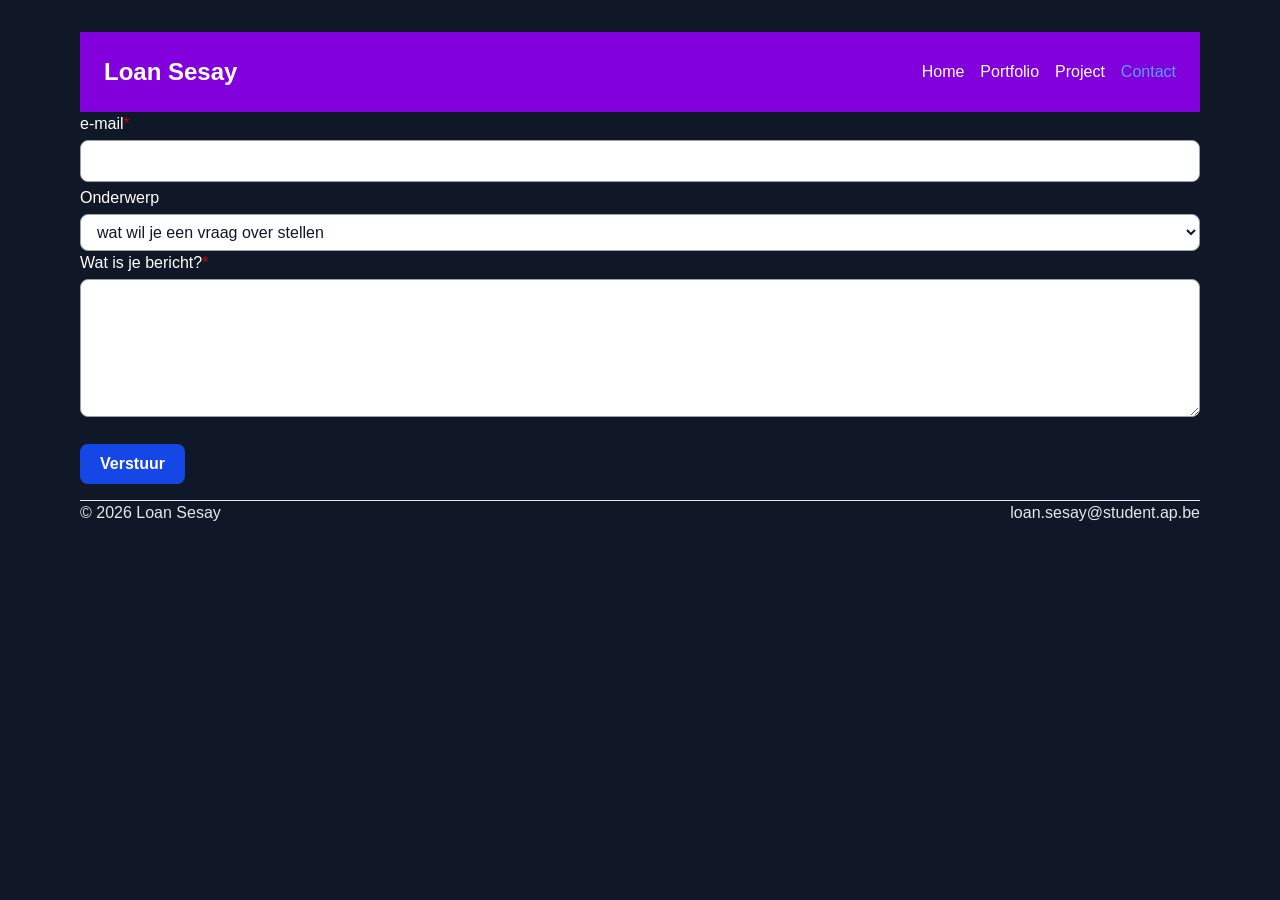
==== contact.html @ ead08856 "The eerste versie van mijn portfolio" ====
<!DOCTYPE html>
<html lang="nl-BE">
<head>
    <meta charset="UTF-8">
    <meta name="viewport" content="width=device-width, initial-scale=1.0">
    <link rel="stylesheet" href="css/tailwind.css">
    <title>Contact - Loan</title>
    <meta name="description" content="Portfolio van Loan Badara Sesay, op dit pagina kan je contact nemen met Loan en enkele vragen stellen of problemen rapporteren.">
</head>
<div class="mx-auto px-4 md:max-w-6xl">
<header class="bg-purple-700 mt-8 flex items-center justify-between p-6">
    <h2 class="font-bold text-2xl">Loan Sesay</h2>
    <input type="checkbox" id="menu-knop" class="peer sr-only">
    <label for="menu-knop" class="cursor-pointer rounded-lg border border-gray-300 px-3 py-2 peer-focus-visible:outline-2 md:hidden">
        <svg viewBox="0 0 24 24" fill="none" xmlns="http://www.w3.org/2000/svg" class="size-5"><g id="SVGRepo_bgCarrier" stroke-width="0"></g><g id="SVGRepo_tracerCarrier" stroke-linecap="round" stroke-linejoin="round"></g><g id="SVGRepo_iconCarrier"> <path d="M4 18L20 18" stroke="#000000" stroke-width="2" stroke-linecap="round"></path> <path d="M4 12L20 12" stroke="#000000" stroke-width="2" stroke-linecap="round"></path> <path d="M4 6L20 6" stroke="#000000" stroke-width="2" stroke-linecap="round"></path> </g></svg>
    </label>
    <nav aria-label="Hoofdmenu" class="hidden w-full peer-checked:block md:block md:w-auto">
        <ul class="flex flex-wrap gap-x-4 gap-6">
            <a href="index.html" class="hover:text-red-400"><li>Home</li></a>
            <a href="portfolio.html" class="hover:text-red-400"><li>Portfolio</li></a>
            <a href="project.html" class="hover:text-red-400"><li>Project</li></a>
            <a href="contact.html" aria-current="page" class="hover:text-red-400 text-blue-400"><li>Contact</li></a>
        </ul>
    </nav>
</header>
<body class="text-white bg-gray-900">
    <form action="#" method="get" class="">
        <p><label for="mail">e-mail<span class="text-red-700" aria-hidden="true">*</span></label><br><input type="email" name="mail" id="email" autocomplete="email" required aria-describedby="mail-hulp" class="mt-1 w-full rounded-lg border border-gray-400 bg-white text-gray-900 px-3 py-2"></p><p id="nummer" class="mt-1 text-sm text-gray-600"></p>
        
        <p><label for="onderwerp">Onderwerp</label><br><select name="onderwerp" id="onderwerp" class="mt-1 w-full rounded-lg border border-gray-400 bg-white text-gray-900 px-3 py-2">
                <option value="">wat wil je een vraag over stellen</option>
                <option value="">Extra info over mezelf</option>
                <option value="">Educatie</option>
                <option value="">Andere</option>
        </select></p>

        <div>
            <p><label for="message" class="block font-medium">Wat is je bericht?<span class="text-red-700" aria-hidden="true">*</span></label>
            <textarea name="bericht" id="bericht" rows="5" class="mt-1 w-full rounded-lg border border-gray-400 bg-white text-gray-900 px-3 py-2"></textarea></p>
        </div>

        <button type="submit" class="rounded-lg bg-blue-700 px-5 py-2 font-semibold text-white hover:bg-blue-800 focus-visible:outline-2 focus-visible:outline-2-offset focus-visible:outline-blue-700 mt-5">Verstuur</button>
    </form>
</body>
<footer class="border-t border-gray-200 mt-4 text-gray-200 mb-4 flex justify-between">
    <p>&copy 2026 Loan Sesay</p>
    <p>loan.sesay@student.ap.be</p>
</footer>
</div>
</html>
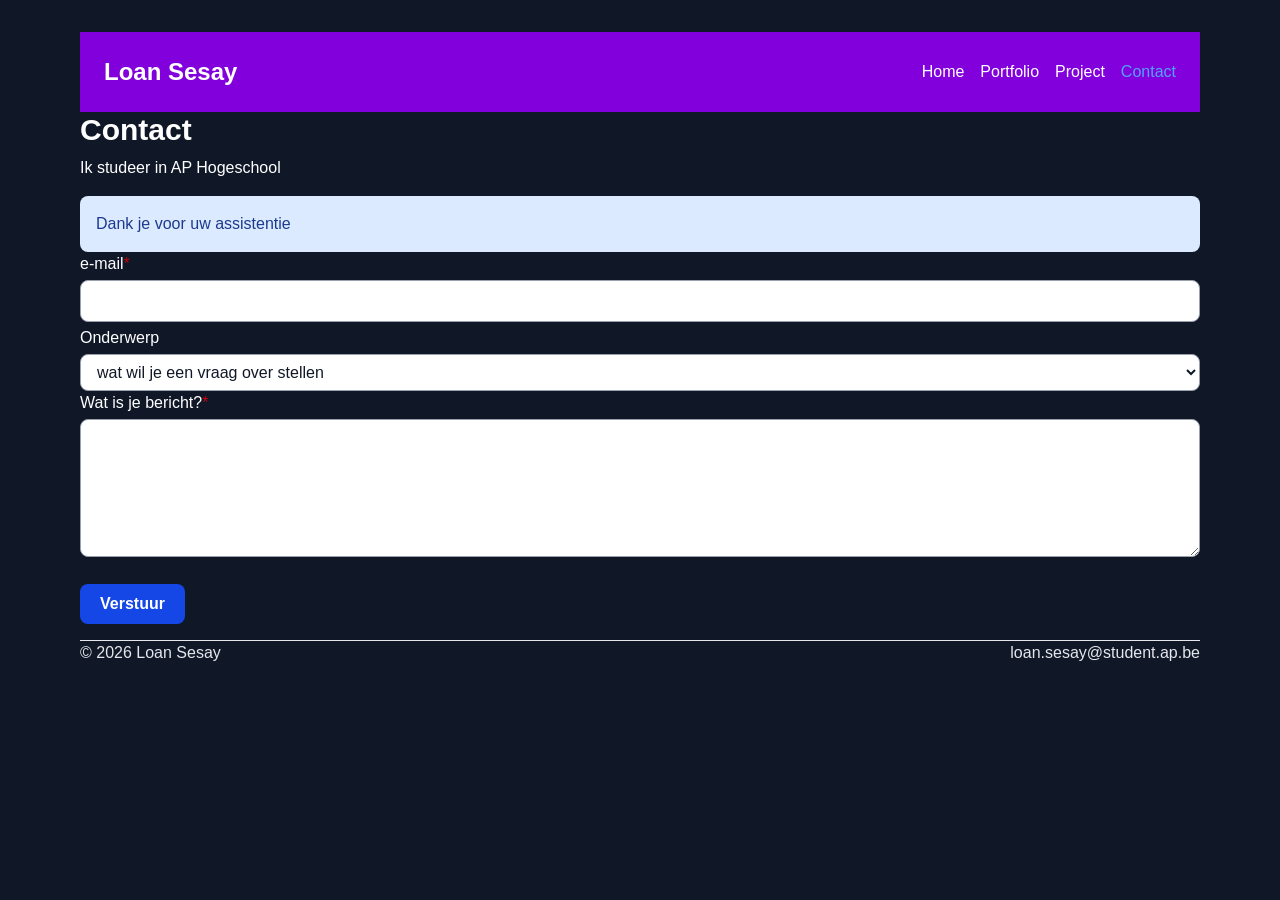
==== commit a88c4cad: "contactpagina uitgebreid" ====
--- a/contact.html
+++ b/contact.html
@@ -24,7 +24,12 @@
     </nav>
 </header>
 <body class="text-white bg-gray-900">
-    <form action="#" method="get" class="">
+    <h1 class="text-3xl font-bold">Contact</h1>
+    <p class="mt-2">Ik studeer in AP Hogeschool
+    </p>
+    <p class="mt-4 rounded-lg bg-blue-100 p-4 text-blue-900">Dank je voor uw assistentie</p>
+
+    <form name="contact" method="POST" data-netlify="true" class="">
         <p><label for="mail">e-mail<span class="text-red-700" aria-hidden="true">*</span></label><br><input type="email" name="mail" id="email" autocomplete="email" required aria-describedby="mail-hulp" class="mt-1 w-full rounded-lg border border-gray-400 bg-white text-gray-900 px-3 py-2"></p><p id="nummer" class="mt-1 text-sm text-gray-600"></p>
         
         <p><label for="onderwerp">Onderwerp</label><br><select name="onderwerp" id="onderwerp" class="mt-1 w-full rounded-lg border border-gray-400 bg-white text-gray-900 px-3 py-2">
